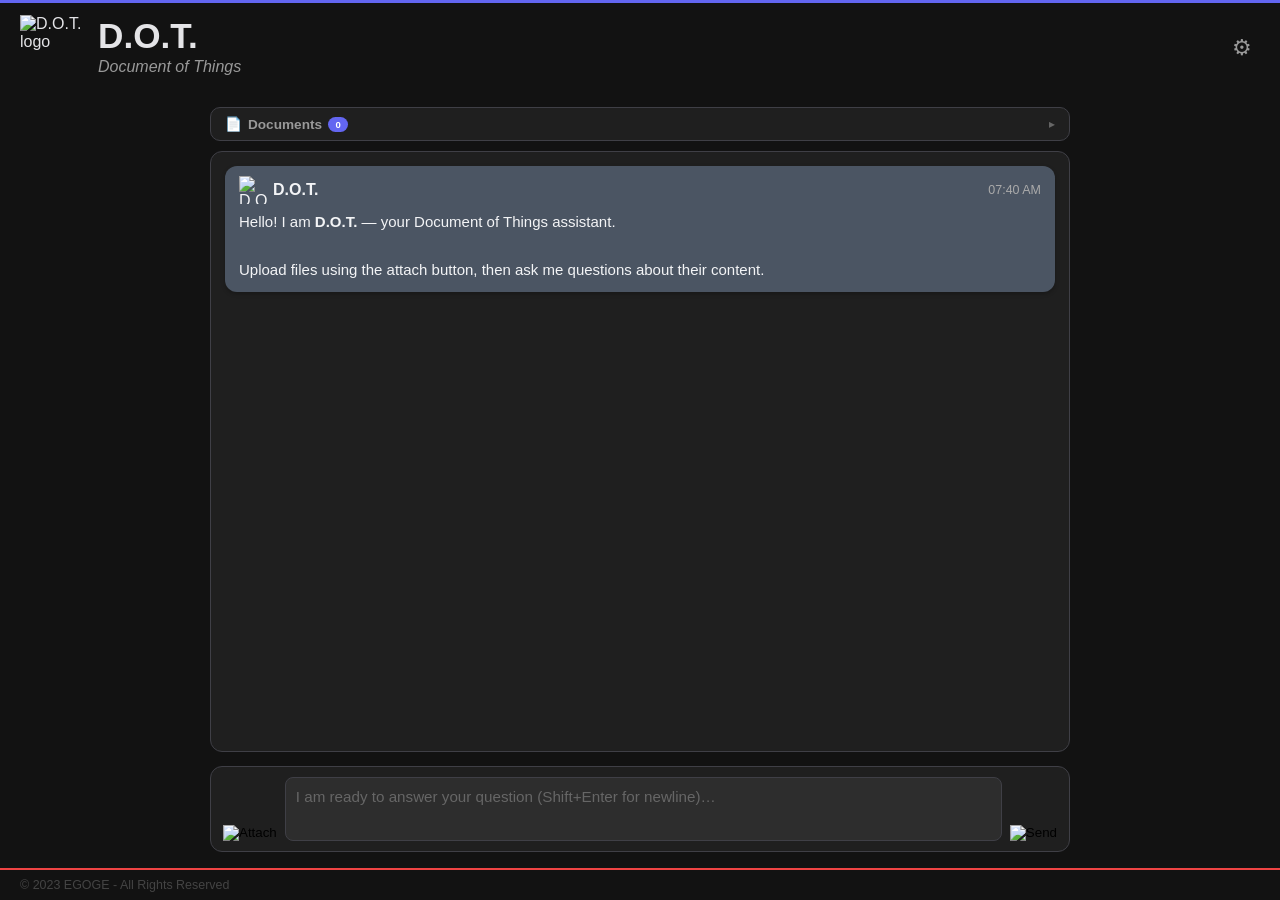
==== static/index.html @ aed9c0dc "Chat UI, retrieval quality, and duplicate document detection - Add single-page chat UI served from /" ====
<!DOCTYPE html>
<html lang="en">
<head>
  <meta charset="UTF-8" />
  <meta name="viewport" content="width=device-width, initial-scale=1.0" />
  <title>D.O.T. &mdash; Document of Things</title>
  <style>
    /* ---- Reset / Base ---- */
    *, *::before, *::after { box-sizing: border-box; margin: 0; padding: 0; }

    body {
      font-family: 'Segoe UI', Tahoma, Geneva, Verdana, sans-serif;
      background-color: #121212;
      color: #E4E4E7;
      display: flex;
      flex-direction: column;
      min-height: 100vh;
    }

    /* ---- Top HR ---- */
    .top-hr {
      height: 3px;
      background-color: #6366F1;
      border: none;
    }

    /* ---- Header ---- */
    .header {
      padding: 12px 20px;
      display: flex;
      align-items: center;
      justify-content: space-between;
      background-color: #121212;
    }

    .header-left {
      display: flex;
      align-items: center;
      gap: 14px;
    }

    .header-left img {
      height: 64px;
      width: 64px;
    }

    .header-title {
      font-size: 2.2em;
      color: #E4E4E7;
      font-weight: 700;
      line-height: 1;
    }

    .header-subtitle {
      font-size: 1em;
      color: #999;
      font-style: italic;
      margin-top: 4px;
    }

    /* Settings gear button */
    .settings-btn {
      background: transparent;
      border: none;
      cursor: pointer;
      color: #999;
      font-size: 1.4em;
      padding: 4px 8px;
      border-radius: 6px;
      transition: color 0.2s;
    }
    .settings-btn:hover { color: #E4E4E7; }

    /* ---- Settings modal ---- */
    .modal-overlay {
      display: none;
      position: fixed;
      inset: 0;
      background: rgba(0,0,0,0.6);
      z-index: 100;
      align-items: center;
      justify-content: center;
    }
    .modal-overlay.open { display: flex; }

    .modal {
      background: #1F1F1F;
      border: 1px solid #3F3F46;
      border-radius: 12px;
      padding: 24px;
      width: 420px;
      max-width: 95vw;
    }

    .modal h3 {
      margin-bottom: 14px;
      font-size: 1.1em;
      color: #E4E4E7;
    }

    .modal label {
      display: block;
      font-size: 0.85em;
      color: #999;
      margin-bottom: 6px;
    }

    .modal input {
      width: 100%;
      background: #2D2D2D;
      border: 1px solid #3F3F46;
      border-radius: 8px;
      color: #E4E4E7;
      padding: 8px 10px;
      font-size: 0.9em;
      margin-bottom: 16px;
    }

    .modal input:focus { outline: none; border-color: #6366F1; }

    .modal-actions {
      display: flex;
      gap: 10px;
      justify-content: flex-end;
    }

    .btn {
      padding: 8px 18px;
      border-radius: 8px;
      border: none;
      cursor: pointer;
      font-size: 0.9em;
      transition: opacity 0.2s;
    }
    .btn:hover { opacity: 0.85; }
    .btn-primary { background: #6366F1; color: #fff; }
    .btn-secondary { background: #3F3F46; color: #E4E4E7; }
    .btn-danger { background: #dc2626; color: #fff; }

    .dup-list {
      margin: 10px 0 16px;
      padding: 0;
      list-style: none;
      font-size: 0.85em;
      color: #E4E4E7;
    }
    .dup-list li {
      padding: 4px 0;
      border-bottom: 1px solid #2D2D2D;
    }
    .dup-list li:last-child { border-bottom: none; }
    .dup-chunks { color: #999; margin-left: 6px; }

    /* ---- Main layout ---- */
    .main {
      flex: 1;
      display: flex;
      flex-direction: column;
      align-items: center;
      padding: 16px 20px;
    }

    .container {
      width: 100%;
      max-width: 860px;
      display: flex;
      flex-direction: column;
      flex: 1;
    }

    /* ---- Chat box ---- */
    .chat-box {
      flex: 1;
      min-height: 320px;
      max-height: calc(100vh - 280px);
      overflow-y: auto;
      background-color: #1F1F1F;
      border: 1px solid #3F3F46;
      border-radius: 12px;
      padding: 14px;
      margin-bottom: 14px;
    }

    /* ---- Chat bubbles ---- */
    .chat-bubble {
      border-radius: 12px;
      padding: 10px 14px;
      margin-bottom: 12px;
      box-shadow: 0 2px 4px rgba(0,0,0,0.25);
    }

    .user-bubble { background-color: #2D2D2D; color: #E4E4E7; }
    .system-bubble { background-color: #4B5563; color: #F3F4F6; }
    .error-bubble { background-color: #2D2D2D; color: #f65757; font-style: italic; }

    .bubble-header {
      display: flex;
      align-items: center;
      margin-bottom: 6px;
      gap: 6px;
    }

    .bubble-header img {
      height: 28px;
      width: 28px;
    }

    .bubble-datetime {
      font-size: 0.78em;
      color: #AAA;
      margin-left: auto;
    }

    /* ---- Markdown-rendered content ---- */
    .chat-message {
      font-size: 15px;
      line-height: 1.6;
    }

    .chat-message code {
      color: #44bbcc;
      font-family: 'Courier New', Courier, monospace;
      font-style: italic;
      background: rgba(0,0,0,0.25);
      padding: 1px 4px;
      border-radius: 4px;
    }

    .chat-message pre {
      background: rgba(0,0,0,0.3);
      border-radius: 8px;
      padding: 10px 12px;
      overflow-x: auto;
      margin: 8px 0;
    }

    .chat-message pre code {
      background: none;
      padding: 0;
    }

    .chat-message strong { font-weight: 700; }
    .chat-message em { font-style: italic; }

    /* ---- Sources collapsible ---- */
    .sources-section {
      margin-top: 10px;
      border-top: 1px solid rgba(255,255,255,0.1);
      padding-top: 8px;
    }

    .sources-toggle {
      background: transparent;
      border: none;
      color: #AAA;
      font-size: 0.82em;
      cursor: pointer;
      padding: 2px 0;
      display: flex;
      align-items: center;
      gap: 4px;
    }
    .sources-toggle:hover { color: #E4E4E7; }

    .sources-list {
      display: none;
      margin-top: 8px;
    }
    .sources-list.open { display: block; }

    .source-item {
      background: rgba(0,0,0,0.2);
      border-radius: 8px;
      padding: 8px 10px;
      margin-bottom: 6px;
      font-size: 0.82em;
    }

    .source-file {
      font-weight: 600;
      color: #6366F1;
      margin-bottom: 3px;
    }

    .source-page { color: #AAA; font-size: 0.9em; }

    .source-excerpt {
      color: #D1D5DB;
      margin-top: 4px;
      font-style: italic;
    }

    /* ---- Input area ---- */
    .input-area {
      display: flex;
      align-items: flex-end;
      gap: 8px;
      background: #1F1F1F;
      border: 1px solid #3F3F46;
      border-radius: 12px;
      padding: 10px 12px;
    }

    .attach-btn {
      background: transparent;
      border: none;
      cursor: pointer;
      padding: 0;
      flex-shrink: 0;
    }
    .attach-btn img { height: 36px; width: 36px; }
    .attach-btn:hover { opacity: 0.75; }

    #file-input { display: none; }

    textarea#msg-input {
      flex: 1;
      background: #2D2D2D;
      border: 1px solid #3F3F46;
      border-radius: 8px;
      color: #E4E4E7;
      font-size: 0.95em;
      padding: 8px 10px;
      resize: none;
      min-height: 44px;
      max-height: 160px;
      line-height: 1.5;
      font-family: inherit;
    }
    textarea#msg-input::placeholder { color: #666; }
    textarea#msg-input:focus { outline: none; border-color: #6366F1; }

    .send-btn {
      background: transparent;
      border: none;
      cursor: pointer;
      padding: 0;
      flex-shrink: 0;
    }
    .send-btn img { height: 42px; width: 42px; }
    .send-btn:hover { opacity: 0.75; }
    .send-btn:disabled { opacity: 0.35; cursor: not-allowed; }

    /* ---- Typing indicator ---- */
    .typing-indicator span {
      display: inline-block;
      width: 7px; height: 7px;
      border-radius: 50%;
      background: #AAA;
      margin: 0 2px;
      animation: bounce 1s infinite;
    }
    .typing-indicator span:nth-child(2) { animation-delay: 0.15s; }
    .typing-indicator span:nth-child(3) { animation-delay: 0.30s; }
    @keyframes bounce {
      0%, 80%, 100% { transform: translateY(0); }
      40%           { transform: translateY(-6px); }
    }

    /* ---- Bottom HR ---- */
    .bottom-hr {
      height: 2px;
      background-color: #EF4444;
      border: none;
      margin-top: auto;
    }

    /* ---- Footer ---- */
    footer {
      text-align: left;
      padding: 8px 20px;
      font-size: 0.78em;
      color: #444;
    }

    /* ---- Document panel ---- */
    .doc-panel {
      background: #1F1F1F;
      border: 1px solid #3F3F46;
      border-radius: 10px;
      margin-bottom: 10px;
      overflow: hidden;
      transition: max-height 0.3s ease;
    }

    .doc-panel-header {
      display: flex;
      align-items: center;
      justify-content: space-between;
      padding: 8px 14px;
      cursor: pointer;
      user-select: none;
    }

    .doc-panel-header:hover { background: rgba(99,102,241,0.08); }

    .doc-panel-title {
      font-size: 0.85em;
      font-weight: 600;
      color: #999;
      display: flex;
      align-items: center;
      gap: 6px;
    }

    .doc-panel-title .doc-icon { font-size: 1em; }

    .doc-badge {
      background: #6366F1;
      color: #fff;
      font-size: 0.7em;
      font-weight: 700;
      border-radius: 10px;
      padding: 2px 7px;
      min-width: 20px;
      text-align: center;
    }

    .doc-panel-toggle {
      font-size: 0.75em;
      color: #666;
      transition: transform 0.2s;
    }

    .doc-panel-body {
      max-height: 0;
      overflow: hidden;
      transition: max-height 0.3s ease, padding 0.3s ease;
      padding: 0 14px;
    }

    .doc-panel.open .doc-panel-body {
      max-height: 300px;
      overflow-y: auto;
      padding: 6px 14px 10px;
    }

    .doc-panel.open .doc-panel-toggle {
      transform: rotate(90deg);
    }

    .doc-item {
      display: flex;
      align-items: center;
      justify-content: space-between;
      padding: 5px 0;
      border-bottom: 1px solid rgba(63,63,70,0.5);
      font-size: 0.82em;
    }

    .doc-item:last-child { border-bottom: none; }

    .doc-item-name {
      color: #E4E4E7;
      font-weight: 500;
    }

    .doc-item-meta {
      color: #888;
      font-size: 0.9em;
    }

    .doc-item-status {
      font-size: 0.75em;
      padding: 2px 6px;
      border-radius: 6px;
    }

    .doc-status-done { background: #064e3b; color: #6ee7b7; }
    .doc-status-loading {
      animation: pulse-loading 1s ease-in-out infinite alternate;
      color: #fff;
      font-weight: 600;
    }
    @keyframes pulse-loading {
      0%   { background: #ca8a04; }
      100% { background: #7f1d1d; }
    }
    .doc-status-error { background: #7f1d1d; color: #fca5a5; }

    .doc-empty {
      text-align: center;
      color: #666;
      padding: 10px 0;
      font-size: 0.82em;
      font-style: italic;
    }

    /* ---- Scrollbar ---- */
    .chat-box::-webkit-scrollbar { width: 6px; }
    .chat-box::-webkit-scrollbar-track { background: transparent; }
    .chat-box::-webkit-scrollbar-thumb { background: #3F3F46; border-radius: 3px; }

    .doc-panel-body::-webkit-scrollbar { width: 4px; }
    .doc-panel-body::-webkit-scrollbar-thumb { background: #3F3F46; border-radius: 2px; }
  </style>
</head>
<body>

<!-- Top accent line -->
<hr class="top-hr" />

<!-- Header -->
<header class="header">
  <div class="header-left">
    <img src="/assets/chat_logo_small.png" alt="D.O.T. logo" />
    <div>
      <div class="header-title">D.O.T.</div>
      <div class="header-subtitle">Document of Things</div>
    </div>
  </div>
  <button class="settings-btn" id="settings-open-btn" title="Settings" aria-label="Open settings">&#9881;</button>
</header>

<!-- Settings Modal -->
<div class="modal-overlay" id="settings-modal" role="dialog" aria-modal="true" aria-labelledby="settings-title">
  <div class="modal">
    <h3 id="settings-title">Settings</h3>
    <label for="token-input">Bearer Token (stored in localStorage)</label>
    <input type="password" id="token-input" placeholder="Paste your token here…" autocomplete="off" />
    <div class="modal-actions">
      <button class="btn btn-secondary" id="settings-cancel-btn">Cancel</button>
      <button class="btn btn-primary" id="settings-save-btn">Save</button>
    </div>
  </div>
</div>

<!-- Duplicate Detection Modal -->
<div class="modal-overlay" id="dup-modal" role="dialog" aria-modal="true" aria-labelledby="dup-title">
  <div class="modal">
    <h3 id="dup-title">Duplicate files detected</h3>
    <p style="font-size:0.85em;color:#999;margin:0 0 6px;">The following files already exist in the collection:</p>
    <ul class="dup-list" id="dup-list"></ul>
    <div class="modal-actions">
      <button class="btn btn-secondary" id="dup-cancel-btn">Cancel</button>
      <button class="btn btn-primary" id="dup-add-btn">Add as New</button>
      <button class="btn btn-danger" id="dup-replace-btn">Replace</button>
    </div>
  </div>
</div>

<!-- Main content -->
<main class="main">
  <div class="container">

    <!-- Document panel -->
    <div class="doc-panel" id="doc-panel">
      <div class="doc-panel-header" id="doc-panel-header">
        <span class="doc-panel-title">
          <span class="doc-icon">&#128196;</span>
          Documents
          <span class="doc-badge" id="doc-count">0</span>
        </span>
        <span class="doc-panel-toggle">&#9656;</span>
      </div>
      <div class="doc-panel-body" id="doc-panel-body">
        <div class="doc-empty" id="doc-empty">No documents uploaded yet</div>
      </div>
    </div>

    <!-- Chat messages -->
    <div class="chat-box" id="chat-box" aria-live="polite" aria-label="Chat messages"></div>

    <!-- File input (hidden) -->
    <input type="file" id="file-input" multiple />

    <!-- Input row -->
    <div class="input-area">
      <button class="attach-btn" id="attach-btn" title="Upload file(s)" aria-label="Upload files">
        <img src="/assets/attach_64.png" alt="Attach" />
      </button>

      <textarea
        id="msg-input"
        rows="2"
        placeholder="I am ready to answer your question (Shift+Enter for newline)…"
        aria-label="Message input"
      ></textarea>

      <button class="send-btn" id="send-btn" title="Send" aria-label="Send message">
        <img src="/assets/chat_ask_light_64.png" alt="Send" />
      </button>
    </div>

  </div>
</main>

<!-- Bottom accent line -->
<hr class="bottom-hr" />

<!-- Footer -->
<footer>&copy; 2023 EGOGE - All Rights Reserved</footer>


<script>
(function () {
  'use strict';

  // ---- State ----
  let isStreaming = false;

  // ---- DOM refs ----
  const chatBox     = document.getElementById('chat-box');
  const msgInput    = document.getElementById('msg-input');
  const sendBtn     = document.getElementById('send-btn');
  const attachBtn   = document.getElementById('attach-btn');
  const fileInput   = document.getElementById('file-input');

  const settingsOpenBtn   = document.getElementById('settings-open-btn');
  const settingsCancelBtn = document.getElementById('settings-cancel-btn');
  const settingsSaveBtn   = document.getElementById('settings-save-btn');
  const settingsModal     = document.getElementById('settings-modal');
  const tokenInput        = document.getElementById('token-input');

  // ---- Auth helpers ----
  function getToken() {
    return localStorage.getItem('dot_token') || '';
  }

  function authHeaders() {
    const t = getToken();
    return t ? { 'Authorization': 'Bearer ' + t } : {};
  }

  // ---- Settings modal ----
  settingsOpenBtn.addEventListener('click', function () {
    tokenInput.value = getToken();
    settingsModal.classList.add('open');
    tokenInput.focus();
  });

  settingsCancelBtn.addEventListener('click', function () {
    settingsModal.classList.remove('open');
  });

  settingsSaveBtn.addEventListener('click', function () {
    const val = tokenInput.value.trim();
    if (val) {
      localStorage.setItem('dot_token', val);
    } else {
      localStorage.removeItem('dot_token');
    }
    settingsModal.classList.remove('open');
  });

  // Close modal on overlay click
  settingsModal.addEventListener('click', function (e) {
    if (e.target === settingsModal) settingsModal.classList.remove('open');
  });

  // ---- Markdown renderer (minimal) ----
  function renderMarkdown(text) {
    if (!text) return '';

    // Escape HTML first
    let s = text
      .replace(/&/g, '&amp;')
      .replace(/</g, '&lt;')
      .replace(/>/g, '&gt;');

    // Fenced code blocks (``` ... ```)
    s = s.replace(/```([\s\S]*?)```/g, function (_, code) {
      return '<pre><code>' + code.trim() + '</code></pre>';
    });

    // Inline code (`...`)
    s = s.replace(/`([^`\n]+)`/g, '<code>$1</code>');

    // Bold (**text** or __text__)
    s = s.replace(/\*\*(.+?)\*\*/g, '<strong>$1</strong>');
    s = s.replace(/__(.+?)__/g, '<strong>$1</strong>');

    // Italic (*text* or _text_)
    s = s.replace(/\*(.+?)\*/g, '<em>$1</em>');
    s = s.replace(/_([^_]+?)_/g, '<em>$1</em>');

    // Newlines to <br> (but not inside pre blocks — we do a simple pass)
    s = s.replace(/\n/g, '<br />');

    return s;
  }

  // ---- Timestamp ----
  function nowStr() {
    return new Date().toLocaleTimeString([], { hour: '2-digit', minute: '2-digit' });
  }

  // ---- Scroll to bottom ----
  function scrollBottom() {
    chatBox.scrollTop = chatBox.scrollHeight;
  }

  // ---- Append user bubble ----
  function appendUserBubble(text) {
    const div = document.createElement('div');
    div.className = 'chat-bubble user-bubble';
    div.innerHTML =
      '<div class="bubble-header">' +
        '<img src="/assets/chat_user_32.png" alt="You" />' +
        '<strong>You</strong>' +
        '<span class="bubble-datetime">' + nowStr() + '</span>' +
      '</div>' +
      '<div class="chat-message user-message">' + escapeHtml(text) + '</div>';
    chatBox.appendChild(div);
    scrollBottom();
  }

  // ---- Append bot bubble (returns content div for streaming) ----
  function appendBotBubble(iconSrc, isError) {
    iconSrc = iconSrc || '/assets/chat_bot_32.png';
    const bubble = document.createElement('div');
    bubble.className = 'chat-bubble ' + (isError ? 'error-bubble' : 'system-bubble');

    const contentDiv = document.createElement('div');
    contentDiv.className = 'chat-message system-message';

    bubble.innerHTML =
      '<div class="bubble-header">' +
        '<img src="' + iconSrc + '" alt="D.O.T." />' +
        '<strong>D.O.T.</strong>' +
        '<span class="bubble-datetime">' + nowStr() + '</span>' +
      '</div>';
    bubble.appendChild(contentDiv);
    chatBox.appendChild(bubble);
    scrollBottom();
    return { bubble, contentDiv };
  }

  // ---- Append sources to an existing bubble ----
  function appendSources(bubble, sources) {
    if (!sources || sources.length === 0) return;

    const section = document.createElement('div');
    section.className = 'sources-section';

    const toggle = document.createElement('button');
    toggle.className = 'sources-toggle';
    toggle.setAttribute('aria-expanded', 'false');
    toggle.innerHTML = '&#9656; Sources (' + sources.length + ')';

    const list = document.createElement('div');
    list.className = 'sources-list';

    sources.forEach(function (src) {
      const item = document.createElement('div');
      item.className = 'source-item';
      const pageStr = src.page != null ? '<span class="source-page"> &middot; Page ' + src.page + '</span>' : '';
      item.innerHTML =
        '<div class="source-file">' + escapeHtml(src.file) + pageStr + '</div>' +
        '<div class="source-excerpt">' + escapeHtml(src.excerpt || '') + '</div>';
      list.appendChild(item);
    });

    toggle.addEventListener('click', function () {
      const isOpen = list.classList.toggle('open');
      toggle.setAttribute('aria-expanded', String(isOpen));
      toggle.innerHTML = (isOpen ? '&#9662;' : '&#9656;') + ' Sources (' + sources.length + ')';
    });

    section.appendChild(toggle);
    section.appendChild(list);
    bubble.appendChild(section);
    scrollBottom();
  }

  // ---- Typing indicator ----
  function showTypingIndicator() {
    const { bubble, contentDiv } = appendBotBubble('/assets/chat_bot_32.png', false);
    contentDiv.innerHTML = '<div class="typing-indicator"><span></span><span></span><span></span></div>';
    bubble.dataset.typingIndicator = 'true';
    return bubble;
  }

  function removeTypingIndicator() {
    const el = chatBox.querySelector('[data-typing-indicator="true"]');
    if (el) el.remove();
  }

  // ---- HTML escape ----
  function escapeHtml(str) {
    return String(str)
      .replace(/&/g, '&amp;')
      .replace(/</g, '&lt;')
      .replace(/>/g, '&gt;')
      .replace(/"/g, '&quot;');
  }

  // ---- Set streaming state ----
  function setStreaming(val) {
    isStreaming = val;
    sendBtn.disabled = val;
    msgInput.disabled = val;
    attachBtn.disabled = val;
  }

  // ---- Send message ----
  async function sendMessage() {
    const question = msgInput.value.trim();
    if (!question || isStreaming) return;

    msgInput.value = '';
    autoResizeTextarea();

    appendUserBubble(question);
    setStreaming(true);

    const typingBubble = showTypingIndicator();

    let accumulatedRaw = '';
    let botBubbleRef = null;
    let botContentDiv = null;

    try {
      const response = await fetch('/chat/stream', {
        method: 'POST',
        headers: Object.assign(
          { 'Content-Type': 'application/json' },
          authHeaders()
        ),
        body: JSON.stringify({ question: question }),
      });

      if (!response.ok) {
        removeTypingIndicator();
        const errJson = await response.json().catch(function () { return { detail: response.statusText }; });
        const { contentDiv } = appendBotBubble('/assets/chat_bot_upset_32.png', true);
        contentDiv.textContent = 'Error ' + response.status + ': ' + (errJson.detail || response.statusText);
        setStreaming(false);
        return;
      }

      // Replace typing indicator with bot bubble showing dots until first token
      removeTypingIndicator();
      const refs = appendBotBubble('/assets/chat_bot_32.png', false);
      botBubbleRef = refs.bubble;
      botContentDiv = refs.contentDiv;
      botContentDiv.innerHTML = '<div class="typing-indicator"><span></span><span></span><span></span></div>';
      let firstToken = true;

      const reader = response.body.getReader();
      const decoder = new TextDecoder();
      let buffer = '';

      while (true) {
        const { done, value } = await reader.read();
        if (done) break;

        buffer += decoder.decode(value, { stream: true });
        const lines = buffer.split('\n');
        buffer = lines.pop(); // keep incomplete line

        for (const line of lines) {
          if (!line.startsWith('data: ')) continue;
          const data = line.slice(6).trim();

          if (data === '[DONE]') {
            break;
          }

          let parsed;
          try {
            parsed = JSON.parse(data);
          } catch (_) {
            continue;
          }

          if (parsed.type === 'token') {
            if (firstToken) {
              botContentDiv.innerHTML = '';
              firstToken = false;
            }
            accumulatedRaw += parsed.content;
            botContentDiv.innerHTML = renderMarkdown(accumulatedRaw);
            scrollBottom();
          } else if (parsed.type === 'sources') {
            appendSources(botBubbleRef, parsed.sources);
          } else if (parsed.type === 'error') {
            botBubbleRef.className = 'chat-bubble error-bubble';
            botContentDiv.innerHTML =
              '<img src="/assets/chat_bot_upset_32.png" alt="" style="height:20px;vertical-align:middle;margin-right:6px;" />' +
              escapeHtml(parsed.detail || 'An error occurred.');
          }
        }
      }

    } catch (err) {
      removeTypingIndicator();
      if (botBubbleRef) {
        botBubbleRef.className = 'chat-bubble error-bubble';
        botContentDiv.textContent = 'Network error: ' + err.message;
      } else {
        const { contentDiv } = appendBotBubble('/assets/chat_bot_upset_32.png', true);
        contentDiv.textContent = 'Network error: ' + err.message;
      }
    } finally {
      setStreaming(false);
    }
  }

  // ---- Document panel ----
  const docPanel       = document.getElementById('doc-panel');
  const docPanelHeader = document.getElementById('doc-panel-header');
  const docPanelBody   = document.getElementById('doc-panel-body');
  const docCountBadge  = document.getElementById('doc-count');
  const docEmpty       = document.getElementById('doc-empty');
  let totalChunks = 0;

  docPanelHeader.addEventListener('click', function () {
    docPanel.classList.toggle('open');
  });

  function addDocEntry(filename, status, detail) {
    docEmpty.style.display = 'none';
    const item = document.createElement('div');
    item.className = 'doc-item';
    item.dataset.filename = filename;

    const statusClass = status === 'done' ? 'doc-status-done'
                      : status === 'error' ? 'doc-status-error'
                      : 'doc-status-loading';
    const statusLabel = status === 'done' ? detail
                      : status === 'error' ? 'Error'
                      : 'Processing...';

    item.innerHTML =
      '<span class="doc-item-name">' + escapeHtml(filename) + '</span>' +
      '<span class="doc-item-status ' + statusClass + '">' + escapeHtml(statusLabel) + '</span>';
    docPanelBody.appendChild(item);
    return item;
  }

  function updateDocEntry(item, status, detail) {
    const statusEl = item.querySelector('.doc-item-status');
    statusEl.className = 'doc-item-status ' +
      (status === 'done' ? 'doc-status-done' : 'doc-status-error');
    statusEl.textContent = detail;
  }

  function updateDocCount() {
    docCountBadge.textContent = totalChunks;
  }

  // ---- File upload ----
  attachBtn.addEventListener('click', function () {
    fileInput.click();
  });

  // ---- Duplicate modal wiring ----
  const dupModal      = document.getElementById('dup-modal');
  const dupList       = document.getElementById('dup-list');
  const dupCancelBtn  = document.getElementById('dup-cancel-btn');
  const dupAddBtn     = document.getElementById('dup-add-btn');
  const dupReplaceBtn = document.getElementById('dup-replace-btn');
  let pendingUploadFiles = null;   // stashed File[] while modal is open
  let pendingUploadEntries = null; // stashed DOM entries

  function closeDupModal() { dupModal.classList.remove('open'); }
  dupCancelBtn.addEventListener('click', function () {
    closeDupModal();
    if (pendingUploadEntries) {
      pendingUploadEntries.forEach(function (item) { updateDocEntry(item, 'error', 'Cancelled'); });
    }
    pendingUploadFiles = null;
    pendingUploadEntries = null;
  });
  dupModal.addEventListener('click', function (e) {
    if (e.target === dupModal) {
      dupCancelBtn.click();
    }
  });
  dupAddBtn.addEventListener('click', function () {
    closeDupModal();
    if (pendingUploadFiles) doIngest(pendingUploadFiles, pendingUploadEntries, 'add');
    pendingUploadFiles = null;
    pendingUploadEntries = null;
  });
  dupReplaceBtn.addEventListener('click', function () {
    closeDupModal();
    if (pendingUploadFiles) doIngest(pendingUploadFiles, pendingUploadEntries, 'replace');
    pendingUploadFiles = null;
    pendingUploadEntries = null;
  });

  async function doIngest(files, entries, strategy) {
    const formData = new FormData();
    files.forEach(function (f) { formData.append('files', f); });
    formData.append('duplicate_strategy', strategy);

    try {
      const response = await fetch('/ingest', {
        method: 'POST',
        headers: authHeaders(),
        body: formData,
      });

      if (!response.ok) {
        const errJson = await response.json().catch(function () { return { detail: response.statusText }; });
        const errMsg = errJson.detail || response.statusText;
        entries.forEach(function (item) { updateDocEntry(item, 'error', errMsg); });
        return;
      }

      const result = await response.json();

      // Duplicate detection response — show modal
      if (result.duplicates) {
        dupList.innerHTML = '';
        result.duplicates.forEach(function (d) {
          const li = document.createElement('li');
          li.innerHTML = escapeHtml(d.filename) + '<span class="dup-chunks">(' + d.existing_chunk_count + ' existing chunks)</span>';
          dupList.appendChild(li);
        });
        pendingUploadFiles = files;
        pendingUploadEntries = entries;
        dupModal.classList.add('open');
        return;
      }

      // Normal success
      const chunks = result.document_count || 0;
      const replaced = result.replaced_count || 0;
      totalChunks += chunks - replaced;
      updateDocCount();
      const perFile = files.length > 1
        ? Math.round(chunks / files.length) + ' chunks (avg)'
        : chunks + ' chunks';
      entries.forEach(function (item) { updateDocEntry(item, 'done', perFile); });
    } catch (err) {
      entries.forEach(function (item) { updateDocEntry(item, 'error', err.message); });
    }
  }

  fileInput.addEventListener('change', async function () {
    const files = Array.from(fileInput.files);
    if (!files.length) return;

    fileInput.value = '';

    // Open the panel to show progress
    docPanel.classList.add('open');

    // Add loading entries for each file
    const entries = files.map(function (f) {
      return addDocEntry(f.name, 'loading', '');
    });

    doIngest(files, entries, 'check');
  });

  // ---- Input events ----
  msgInput.addEventListener('keydown', function (e) {
    if (e.key === 'Enter' && !e.shiftKey) {
      e.preventDefault();
      sendMessage();
    }
  });

  sendBtn.addEventListener('click', sendMessage);

  // Auto-resize textarea
  function autoResizeTextarea() {
    msgInput.style.height = 'auto';
    msgInput.style.height = Math.min(msgInput.scrollHeight, 160) + 'px';
  }
  msgInput.addEventListener('input', autoResizeTextarea);

  // ---- Initial greeting ----
  (function () {
    const { contentDiv } = appendBotBubble('/assets/chat_bot_32.png', false);
    contentDiv.innerHTML = renderMarkdown(
      'Hello! I am **D.O.T.** — your Document of Things assistant.\n\n' +
      'Upload files using the attach button, then ask me questions about their content.'
    );
  }());

}());
</script>

</body>
</html>
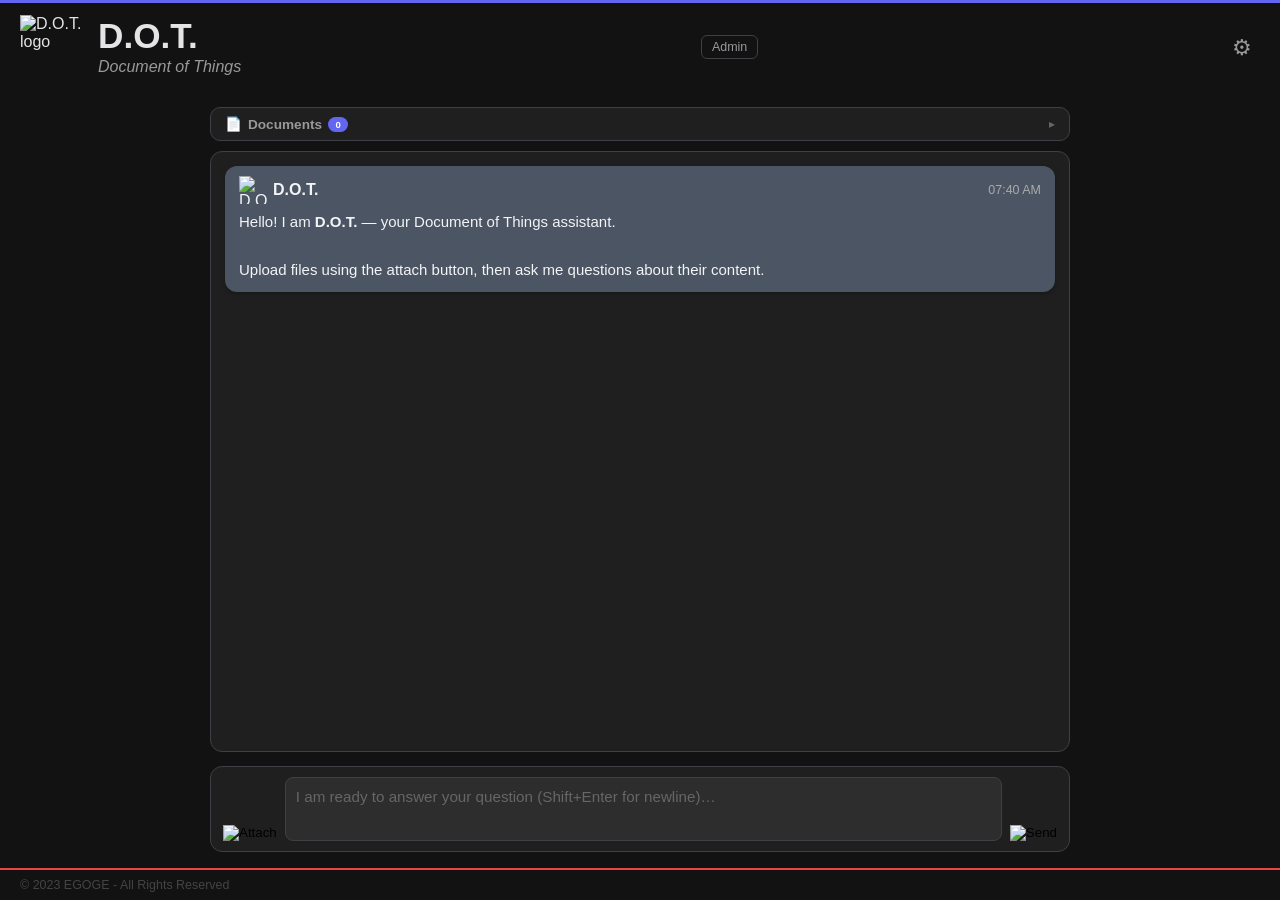
==== commit 5a7f1b7b: "Phase 10: Admin/Monitoring console with collection, job, and metrics views - Add admin console at /s" ====
--- a/static/index.html
+++ b/static/index.html
@@ -509,6 +509,7 @@
       <div class="header-subtitle">Document of Things</div>
     </div>
   </div>
+  <a href="/static/admin.html" style="font-size:0.78em;color:#999;text-decoration:none;padding:4px 10px;border:1px solid #3F3F46;border-radius:6px;margin-right:6px;transition:color 0.2s,border-color 0.2s;" onmouseover="this.style.color='#E4E4E7';this.style.borderColor='#6366F1'" onmouseout="this.style.color='#999';this.style.borderColor='#3F3F46'">Admin</a>
   <button class="settings-btn" id="settings-open-btn" title="Settings" aria-label="Open settings">&#9881;</button>
 </header>
 
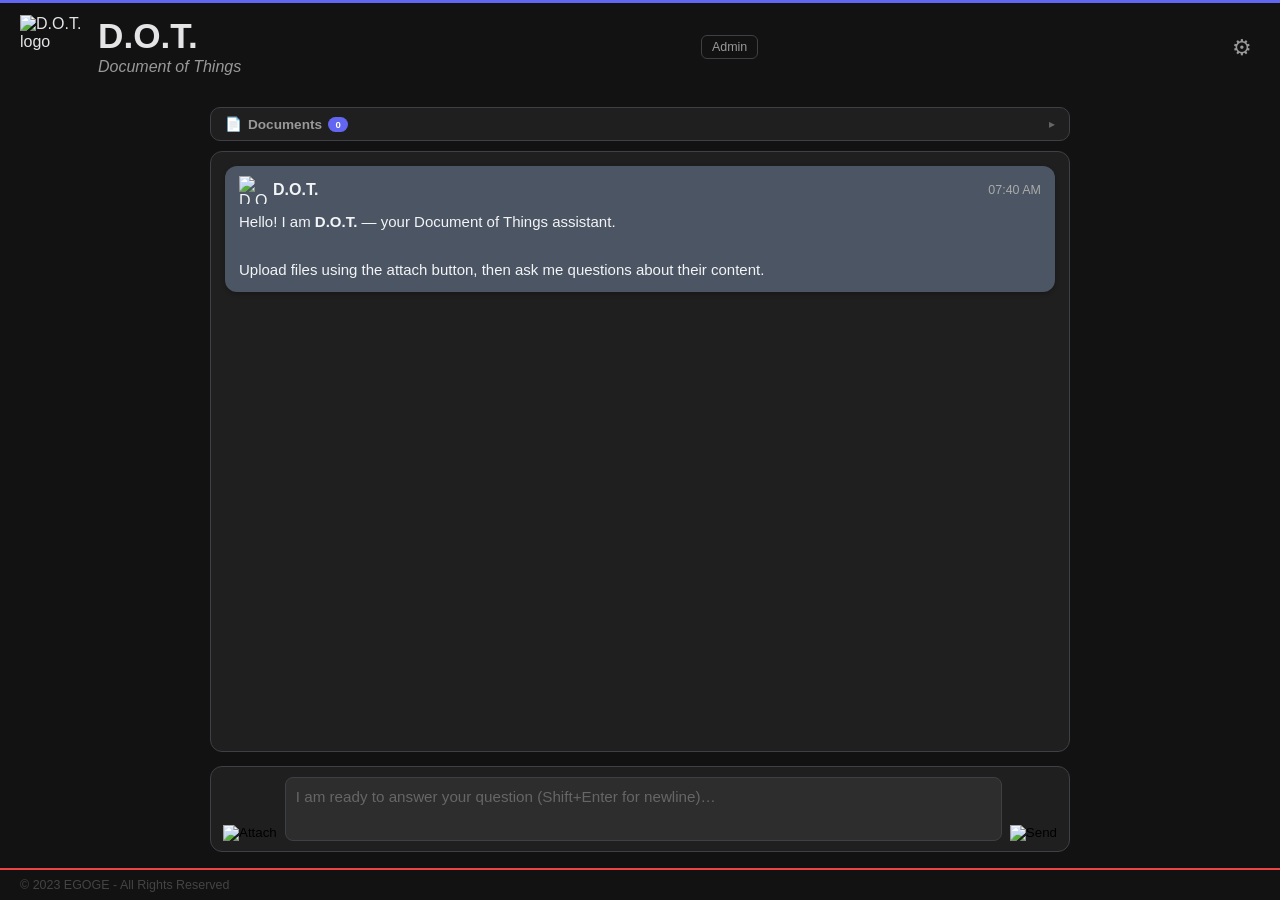
==== commit ad77cbc4: "Add eval CI gating, richer source citations, and pipeline metadata UX - Eval: threshold config (eval" ====
--- a/static/index.html
+++ b/static/index.html
@@ -289,6 +289,88 @@
       margin-top: 4px;
       font-style: italic;
     }
+
+    .source-meta-row {
+      display: flex;
+      align-items: center;
+      gap: 6px;
+      margin-top: 4px;
+      flex-wrap: wrap;
+    }
+
+    .source-chunk-id {
+      font-family: 'Courier New', Courier, monospace;
+      font-size: 0.78em;
+      color: #888;
+      background: rgba(0,0,0,0.25);
+      padding: 1px 5px;
+      border-radius: 4px;
+    }
+
+    .source-search-type {
+      font-size: 0.75em;
+      font-weight: 600;
+      padding: 1px 6px;
+      border-radius: 4px;
+    }
+    .source-search-type-dense   { background: #1e3a5f; color: #93c5fd; }
+    .source-search-type-hybrid  { background: #14532d; color: #86efac; }
+    .source-search-type-hyde    { background: #3b0764; color: #d8b4fe; }
+    .source-search-type-default { background: #27272a; color: #a1a1aa; }
+
+    .source-expand-btn {
+      background: transparent;
+      border: none;
+      color: #6366F1;
+      font-size: 0.78em;
+      cursor: pointer;
+      padding: 0;
+      margin-top: 2px;
+    }
+    .source-expand-btn:hover { text-decoration: underline; }
+
+    .source-full-excerpt {
+      display: none;
+      color: #D1D5DB;
+      margin-top: 4px;
+      font-style: italic;
+    }
+    .source-full-excerpt.open { display: block; }
+
+    .verification-badge {
+      display: inline-flex;
+      align-items: center;
+      gap: 4px;
+      font-size: 0.8em;
+      font-weight: 600;
+      padding: 2px 8px;
+      border-radius: 6px;
+      margin-top: 8px;
+    }
+    .verification-badge-ok   { background: #14532d; color: #86efac; }
+    .verification-badge-warn { background: #78350f; color: #fcd34d; }
+
+    .verification-claims {
+      font-size: 0.78em;
+      color: #fcd34d;
+      margin-top: 4px;
+      padding-left: 8px;
+    }
+
+    .pipeline-info {
+      margin-top: 8px;
+      padding: 5px 10px;
+      background: rgba(99,102,241,0.08);
+      border-left: 2px solid #6366F1;
+      border-radius: 4px;
+      font-size: 0.78em;
+      color: #A5B4FC;
+      display: flex;
+      flex-wrap: wrap;
+      gap: 10px;
+    }
+
+    .pipeline-info-item { display: flex; align-items: center; gap: 4px; }
 
     /* ---- Input area ---- */
     .input-area {
@@ -746,9 +828,45 @@
       const item = document.createElement('div');
       item.className = 'source-item';
       const pageStr = src.page != null ? '<span class="source-page"> &middot; Page ' + src.page + '</span>' : '';
+
+      const searchTypeClass = src.search_type
+        ? 'source-search-type source-search-type-' + src.search_type.toLowerCase()
+        : 'source-search-type source-search-type-default';
+      const searchTypeLabel = src.search_type
+        ? src.search_type.charAt(0).toUpperCase() + src.search_type.slice(1).toLowerCase()
+        : null;
+      const searchTypeBadge = searchTypeLabel
+        ? '<span class="' + searchTypeClass + '">' + escapeHtml(searchTypeLabel) + '</span>'
+        : '';
+
+      const chunkIdBadge = src.chunk_id
+        ? '<span class="source-chunk-id">' + escapeHtml(src.chunk_id.substring(0, 8)) + '</span>'
+        : '';
+
+      const metaRow = (chunkIdBadge || searchTypeBadge)
+        ? '<div class="source-meta-row">' + chunkIdBadge + searchTypeBadge + '</div>'
+        : '';
+
       item.innerHTML =
         '<div class="source-file">' + escapeHtml(src.file) + pageStr + '</div>' +
+        metaRow +
         '<div class="source-excerpt">' + escapeHtml(src.excerpt || '') + '</div>';
+
+      if (src.full_excerpt && src.full_excerpt.length > (src.excerpt || '').length) {
+        const expandBtn = document.createElement('button');
+        expandBtn.className = 'source-expand-btn';
+        expandBtn.textContent = 'Show more';
+        const fullDiv = document.createElement('div');
+        fullDiv.className = 'source-full-excerpt';
+        fullDiv.textContent = src.full_excerpt;
+        expandBtn.addEventListener('click', function () {
+          const isOpen = fullDiv.classList.toggle('open');
+          expandBtn.textContent = isOpen ? 'Show less' : 'Show more';
+        });
+        item.appendChild(expandBtn);
+        item.appendChild(fullDiv);
+      }
+
       list.appendChild(item);
     });
 
@@ -761,6 +879,55 @@
     section.appendChild(toggle);
     section.appendChild(list);
     bubble.appendChild(section);
+    scrollBottom();
+  }
+
+  // ---- Append verification badge to an existing bubble ----
+  function appendVerification(bubble, result) {
+    if (!result) return;
+    const wrap = document.createElement('div');
+    if (result.verified === true) {
+      wrap.innerHTML = '<span class="verification-badge verification-badge-ok">&#10003; Verified</span>';
+    } else {
+      let html = '<span class="verification-badge verification-badge-warn">&#9888; Unverified</span>';
+      const claims = result.unsupported_claims;
+      if (claims && claims.length) {
+        html += '<div class="verification-claims">';
+        claims.forEach(function (c) { html += '<div>&bull; ' + escapeHtml(c) + '</div>'; });
+        html += '</div>';
+      }
+      wrap.innerHTML = html;
+    }
+    bubble.appendChild(wrap);
+    scrollBottom();
+  }
+
+  // ---- Append pipeline metadata info bar to an existing bubble ----
+  function appendPipelineInfo(bubble, data) {
+    if (!data) return;
+    const bar = document.createElement('div');
+    bar.className = 'pipeline-info';
+    const items = [];
+    if (data.decomposed_queries && data.decomposed_queries.length > 1) {
+      items.push('Query decomposed into ' + data.decomposed_queries.length + ' sub-queries');
+    }
+    if (data.hyde_used) {
+      items.push('HyDE retrieval used');
+    }
+    if (data.corrective_triggered) {
+      const conf = data.retrieval_confidence != null
+        ? ' (confidence: ' + data.retrieval_confidence.toFixed(2) + ')'
+        : '';
+      items.push('Corrective re-retrieval triggered' + conf);
+    }
+    if (!items.length) return;
+    items.forEach(function (text) {
+      const span = document.createElement('span');
+      span.className = 'pipeline-info-item';
+      span.textContent = text;
+      bar.appendChild(span);
+    });
+    bubble.appendChild(bar);
     scrollBottom();
   }
 
@@ -875,6 +1042,10 @@
             scrollBottom();
           } else if (parsed.type === 'sources') {
             appendSources(botBubbleRef, parsed.sources);
+          } else if (parsed.type === 'verification') {
+            appendVerification(botBubbleRef, parsed.result);
+          } else if (parsed.type === 'metadata') {
+            appendPipelineInfo(botBubbleRef, parsed.data);
           } else if (parsed.type === 'error') {
             botBubbleRef.className = 'chat-bubble error-bubble';
             botContentDiv.innerHTML =
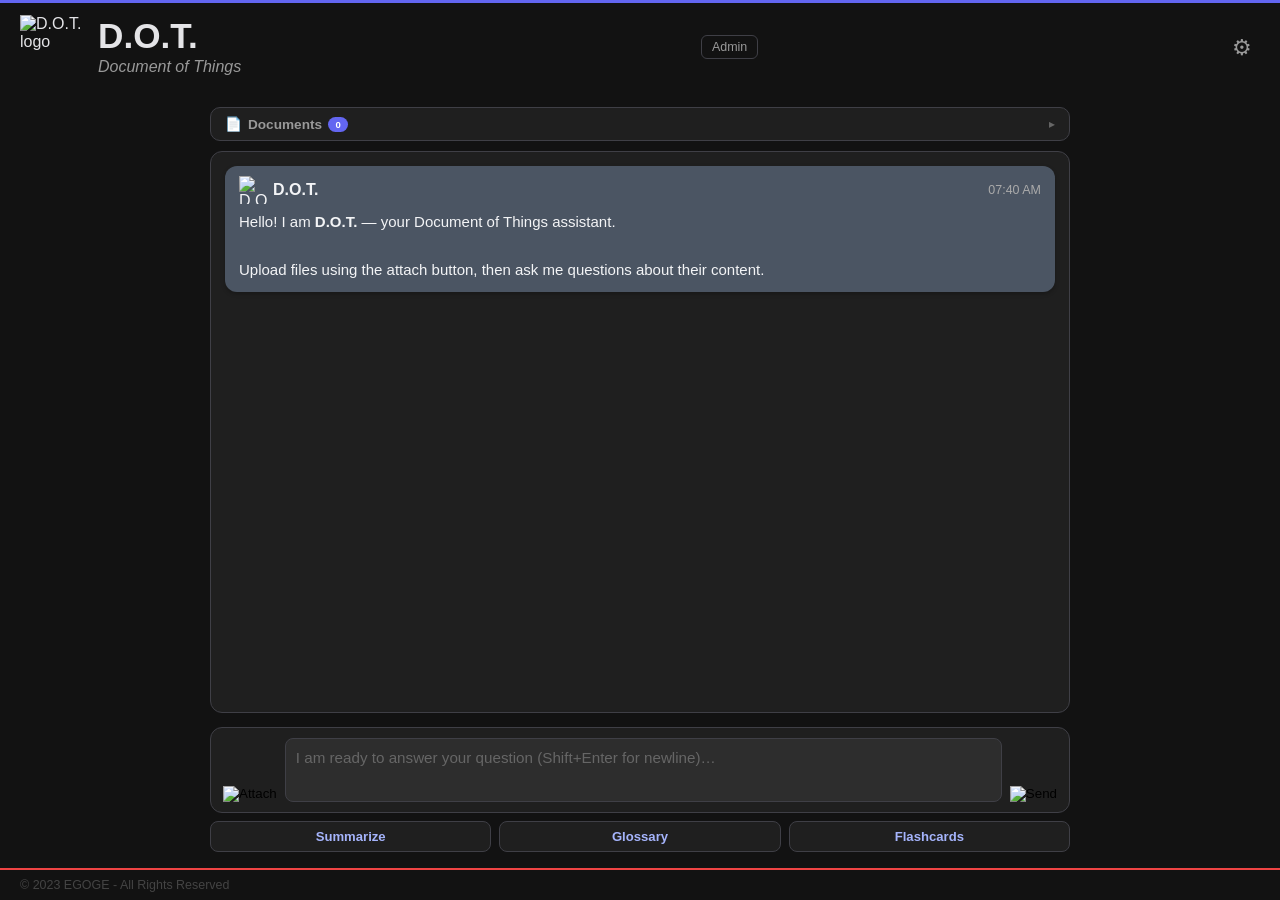
==== commit b9b15a7f: "Add Study Tools UI panel to chat interface (Cycle 3 Part B §B.4) Adds Summarize / Glossary / Flashca" ====
--- a/static/index.html
+++ b/static/index.html
@@ -575,6 +575,131 @@
 
     .doc-panel-body::-webkit-scrollbar { width: 4px; }
     .doc-panel-body::-webkit-scrollbar-thumb { background: #3F3F46; border-radius: 2px; }
+
+    /* ---- Study tools bar ---- */
+    .study-tools-bar {
+      display: flex;
+      gap: 8px;
+      margin-top: 8px;
+    }
+
+    .study-btn {
+      flex: 1;
+      padding: 7px 10px;
+      background: #1F1F1F;
+      border: 1px solid #3F3F46;
+      border-radius: 8px;
+      color: #A5B4FC;
+      font-size: 0.82em;
+      font-weight: 600;
+      cursor: pointer;
+      transition: background 0.2s, border-color 0.2s;
+    }
+    .study-btn:hover { background: #2D2D2D; border-color: #6366F1; color: #E4E4E7; }
+    .study-btn:disabled { opacity: 0.4; cursor: not-allowed; }
+
+    /* ---- Study results panel ---- */
+    .study-panel {
+      display: none;
+      background: #1F1F1F;
+      border: 1px solid #3F3F46;
+      border-radius: 12px;
+      margin-top: 10px;
+      overflow: hidden;
+    }
+    .study-panel.open { display: block; }
+
+    .study-panel-header {
+      display: flex;
+      align-items: center;
+      justify-content: space-between;
+      padding: 10px 14px;
+      border-bottom: 1px solid #2D2D2D;
+    }
+
+    .study-panel-title {
+      font-size: 0.85em;
+      font-weight: 700;
+      color: #A5B4FC;
+    }
+
+    .study-panel-close {
+      background: transparent;
+      border: none;
+      color: #666;
+      font-size: 1.1em;
+      cursor: pointer;
+      padding: 0 4px;
+      line-height: 1;
+    }
+    .study-panel-close:hover { color: #E4E4E7; }
+
+    .study-panel-body {
+      padding: 12px 14px;
+      max-height: 420px;
+      overflow-y: auto;
+      font-size: 0.88em;
+    }
+    .study-panel-body::-webkit-scrollbar { width: 4px; }
+    .study-panel-body::-webkit-scrollbar-thumb { background: #3F3F46; border-radius: 2px; }
+
+    .study-loading {
+      text-align: center;
+      color: #666;
+      padding: 20px 0;
+      font-style: italic;
+    }
+
+    /* Glossary */
+    .glossary-list { list-style: none; }
+    .glossary-term {
+      padding: 8px 0;
+      border-bottom: 1px solid #2D2D2D;
+    }
+    .glossary-term:last-child { border-bottom: none; }
+    .glossary-term-name { font-weight: 700; color: #A5B4FC; margin-bottom: 3px; }
+    .glossary-term-def { color: #D1D5DB; line-height: 1.5; }
+    .glossary-term-source { font-size: 0.8em; color: #888; margin-top: 3px; font-style: italic; }
+
+    /* Flashcards */
+    .flashcards-grid {
+      display: grid;
+      grid-template-columns: repeat(auto-fill, minmax(180px, 1fr));
+      gap: 10px;
+    }
+    .flashcard-wrapper {
+      perspective: 800px;
+      height: 120px;
+      cursor: pointer;
+    }
+    .flashcard-inner {
+      position: relative;
+      width: 100%;
+      height: 100%;
+      transform-style: preserve-3d;
+      transition: transform 0.4s ease;
+    }
+    .flashcard-wrapper.flipped .flashcard-inner { transform: rotateY(180deg); }
+    .flashcard-face {
+      position: absolute;
+      inset: 0;
+      border-radius: 8px;
+      padding: 10px 12px;
+      display: flex;
+      align-items: center;
+      justify-content: center;
+      text-align: center;
+      backface-visibility: hidden;
+      font-size: 0.85em;
+      line-height: 1.4;
+    }
+    .flashcard-front { background: #2D2D2D; border: 1px solid #3F3F46; color: #E4E4E7; }
+    .flashcard-back  { background: #1e3a5f; border: 1px solid #3b82f6; color: #bfdbfe; transform: rotateY(180deg); flex-direction: column; gap: 4px; }
+    .flashcard-card-source { font-size: 0.7em; color: #93c5fd; opacity: 0.8; }
+    .flashcard-hint  { font-size: 0.75em; color: #555; text-align: center; margin-top: 6px; }
+
+    /* Summary */
+    .study-summary { line-height: 1.65; color: #D1D5DB; }
   </style>
 </head>
 <body>
@@ -665,6 +790,22 @@
       </button>
     </div>
 
+    <!-- Study tools bar -->
+    <div class="study-tools-bar">
+      <button class="study-btn" id="summarize-btn" title="Summarise documents around your query">Summarize</button>
+      <button class="study-btn" id="glossary-btn" title="Extract key terms and definitions">Glossary</button>
+      <button class="study-btn" id="flashcards-btn" title="Generate study flashcards">Flashcards</button>
+    </div>
+
+    <!-- Study results panel -->
+    <div class="study-panel" id="study-panel">
+      <div class="study-panel-header">
+        <span class="study-panel-title" id="study-panel-title"></span>
+        <button class="study-panel-close" id="study-panel-close" aria-label="Close study panel">&times;</button>
+      </div>
+      <div class="study-panel-body" id="study-panel-body"></div>
+    </div>
+
   </div>
 </main>
 
@@ -681,6 +822,7 @@
 
   // ---- State ----
   let isStreaming = false;
+  let isStudyInFlight = false;
 
   // ---- DOM refs ----
   const chatBox     = document.getElementById('chat-box');
@@ -954,11 +1096,17 @@
   }
 
   // ---- Set streaming state ----
+  function updateStudyBtns() {
+    var locked = isStreaming || isStudyInFlight;
+    document.querySelectorAll('.study-btn').forEach(function (b) { b.disabled = locked; });
+  }
+
   function setStreaming(val) {
     isStreaming = val;
     sendBtn.disabled = val;
     msgInput.disabled = val;
     attachBtn.disabled = val;
+    updateStudyBtns();
   }
 
   // ---- Send message ----
@@ -1245,6 +1393,116 @@
     );
   }());
 
+  // ---- Study tools ----
+  const summarizeBtn    = document.getElementById('summarize-btn');
+  const glossaryBtn     = document.getElementById('glossary-btn');
+  const flashcardsBtn   = document.getElementById('flashcards-btn');
+  const studyPanel      = document.getElementById('study-panel');
+  const studyPanelTitle = document.getElementById('study-panel-title');
+  const studyPanelBody  = document.getElementById('study-panel-body');
+  const studyPanelClose = document.getElementById('study-panel-close');
+
+  studyPanelClose.addEventListener('click', function () {
+    studyPanel.classList.remove('open');
+  });
+
+  function openStudyPanel(title) {
+    studyPanelTitle.textContent = title;
+    studyPanelBody.innerHTML = '<div class="study-loading">Loading\u2026</div>';
+    studyPanel.classList.add('open');
+    studyPanel.scrollIntoView({ behavior: 'smooth', block: 'nearest' });
+  }
+
+  async function callStudy(endpoint, title, payload, renderFn) {
+    openStudyPanel(title);
+    isStudyInFlight = true;
+    updateStudyBtns();
+    try {
+      const resp = await fetch(endpoint, {
+        method: 'POST',
+        headers: Object.assign({ 'Content-Type': 'application/json' }, authHeaders()),
+        body: JSON.stringify(payload),
+      });
+      if (!resp.ok) {
+        const err = await resp.json().catch(function () { return { detail: resp.statusText }; });
+        studyPanelBody.innerHTML =
+          '<div class="study-loading" style="color:#f65757;">Error ' + resp.status + ': ' +
+          escapeHtml(err.detail || resp.statusText) + '</div>';
+        return;
+      }
+      renderFn(await resp.json());
+    } catch (err) {
+      studyPanelBody.innerHTML =
+        '<div class="study-loading" style="color:#f65757;">Network error: ' + escapeHtml(err.message) + '</div>';
+    } finally {
+      isStudyInFlight = false;
+      updateStudyBtns();
+    }
+  }
+
+  summarizeBtn.addEventListener('click', function () {
+    const query = msgInput.value.trim() || 'main concepts overview';
+    callStudy('/study/summarize', 'Summary', { query: query }, function (data) {
+      studyPanelBody.innerHTML =
+        '<div class="study-summary chat-message">' + renderMarkdown(data.summary || '') + '</div>';
+      appendSources(studyPanelBody, data.sources);
+    });
+  });
+
+  glossaryBtn.addEventListener('click', function () {
+    const query = msgInput.value.trim() || 'key terms definitions';
+    callStudy('/study/glossary', 'Glossary', { query: query }, function (data) {
+      const terms = data.terms || [];
+      if (!terms.length) {
+        studyPanelBody.innerHTML = '<div class="study-loading">No terms extracted.</div>';
+      } else {
+        let html = '<ul class="glossary-list">';
+        terms.forEach(function (t) {
+          html += '<li class="glossary-term">';
+          html += '<div class="glossary-term-name">' + escapeHtml(t.term) + '</div>';
+          html += '<div class="glossary-term-def">' + escapeHtml(t.definition) + '</div>';
+          if (t.source) {
+            html += '<div class="glossary-term-source">' + escapeHtml(t.source) + '</div>';
+          }
+          html += '</li>';
+        });
+        html += '</ul>';
+        studyPanelBody.innerHTML = html;
+      }
+      appendSources(studyPanelBody, data.sources);
+    });
+  });
+
+  flashcardsBtn.addEventListener('click', function () {
+    const query = msgInput.value.trim() || 'key concepts facts';
+    callStudy('/study/flashcards', 'Flashcards', { query: query, max_cards: 10 }, function (data) {
+      const cards = data.cards || [];
+      if (!cards.length) {
+        studyPanelBody.innerHTML = '<div class="study-loading">No flashcards generated.</div>';
+      } else {
+        studyPanelBody.innerHTML =
+          '<div class="flashcards-grid"></div>' +
+          '<div class="flashcard-hint">Click a card to flip it</div>';
+        const grid = studyPanelBody.querySelector('.flashcards-grid');
+        cards.forEach(function (card) {
+          const wrapper = document.createElement('div');
+          wrapper.className = 'flashcard-wrapper';
+          wrapper.innerHTML =
+            '<div class="flashcard-inner">' +
+              '<div class="flashcard-face flashcard-front">' + escapeHtml(card.front) + '</div>' +
+              '<div class="flashcard-face flashcard-back">' +
+                escapeHtml(card.back) +
+                (card.source ? '<div class="flashcard-card-source">' + escapeHtml(card.source) + '</div>' : '') +
+              '</div>' +
+            '</div>';
+          wrapper.addEventListener('click', function () { wrapper.classList.toggle('flipped'); });
+          grid.appendChild(wrapper);
+        });
+      }
+      appendSources(studyPanelBody, data.sources);
+    });
+  });
+
 }());
 </script>
 
